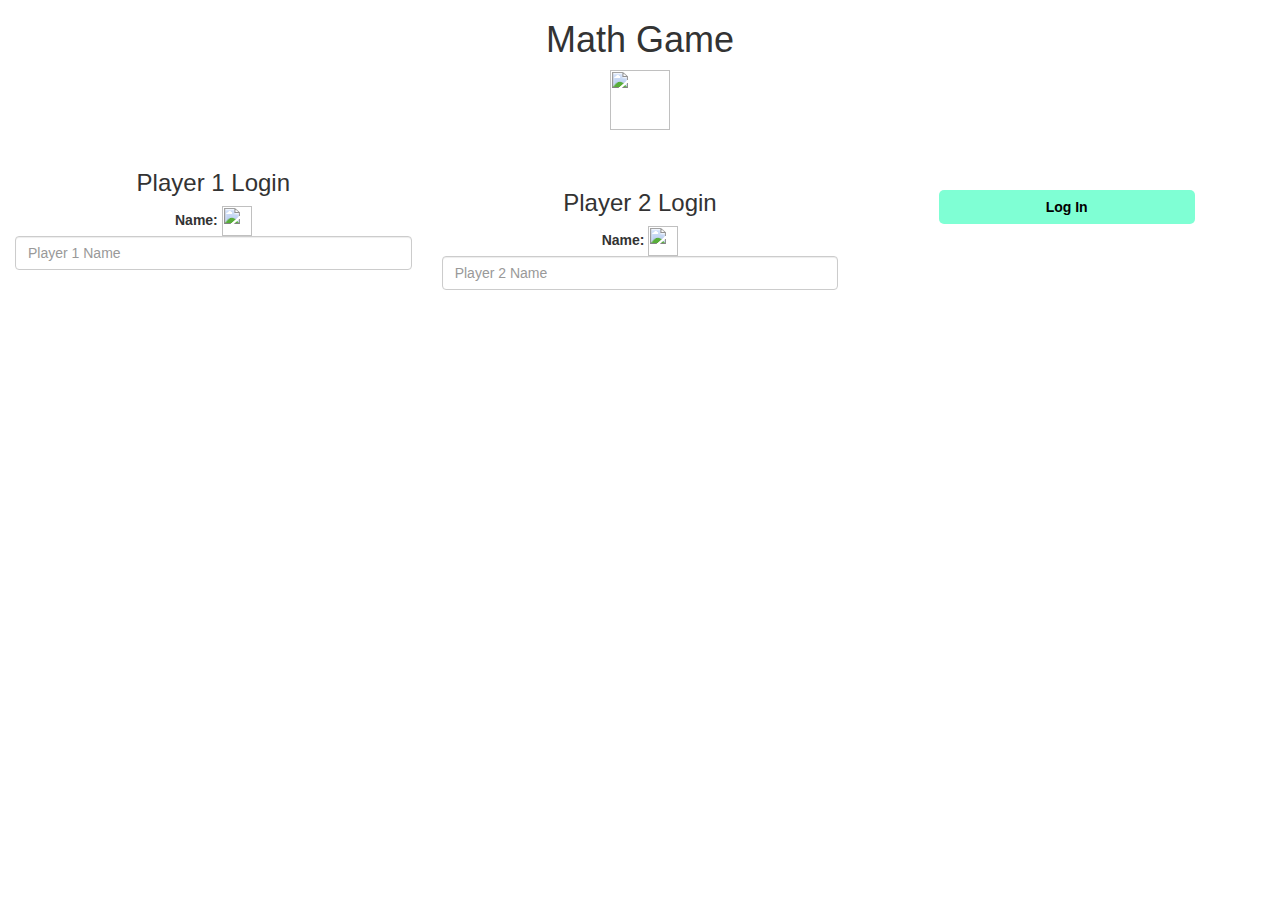
==== index.html @ e664b713 "Add files via upload" ====
<html>
<head>
	<title>The Math Quiz-1</title>
<meta name="viewport" content="width=device-width, initial-scale=1">
<link rel="stylesheet" href="https://maxcdn.bootstrapcdn.com/bootstrap/3.4.0/css/bootstrap.min.css">
<script src="https://ajax.googleapis.com/ajax/libs/jquery/3.4.1/jquery.min.js"></script>
<script src="https://maxcdn.bootstrapcdn.com/bootstrap/3.4.0/js/bootstrap.min.js"></script>
<link rel="stylesheet" type="text/css" href="game.css">
<script src="game_login.js"></script>
</head>
<body>
<center>
	<h1>Math Game</h1>
	<img src="http://www.mtsac.edu/lac/images/templogo_math.png" style="width: 60px;">
	<br>
	<br>
	<div class="col-lg-4 col-sm-8 col-xs-11 login_div1">
		<h3>Player 1 Login</h3>
		<label>Name:</label>
		<img src="http://pluspng.com/img-png/png-user-icon-circled-user-icon-2240.png" style="width: 30px;">
		<input type="text" id="player1_name" class="form-control" placeholder="Player 1 Name">
	</div>
	<br>
	<div class="col-lg-4 col-sm-8 col-xs-11 login_div2">
		<h3>Player 2 Login</h3>
		<label>Name:</label>
		<img src="http://pluspng.com/img-png/png-user-icon-circled-user-icon-2240.png" style="width: 30px;">
		<input type="text" id="player2_name" class="form-control" placeholder="Player 2 Name">
	</div>
	<br>
	<button style="width: 20%; background-color: aquamarine; color: black; font-weight: bold; border-radius: 5px;" class="btn btn-link" onclick="adduser()">Log In</button>
</center>
</body>
</html>
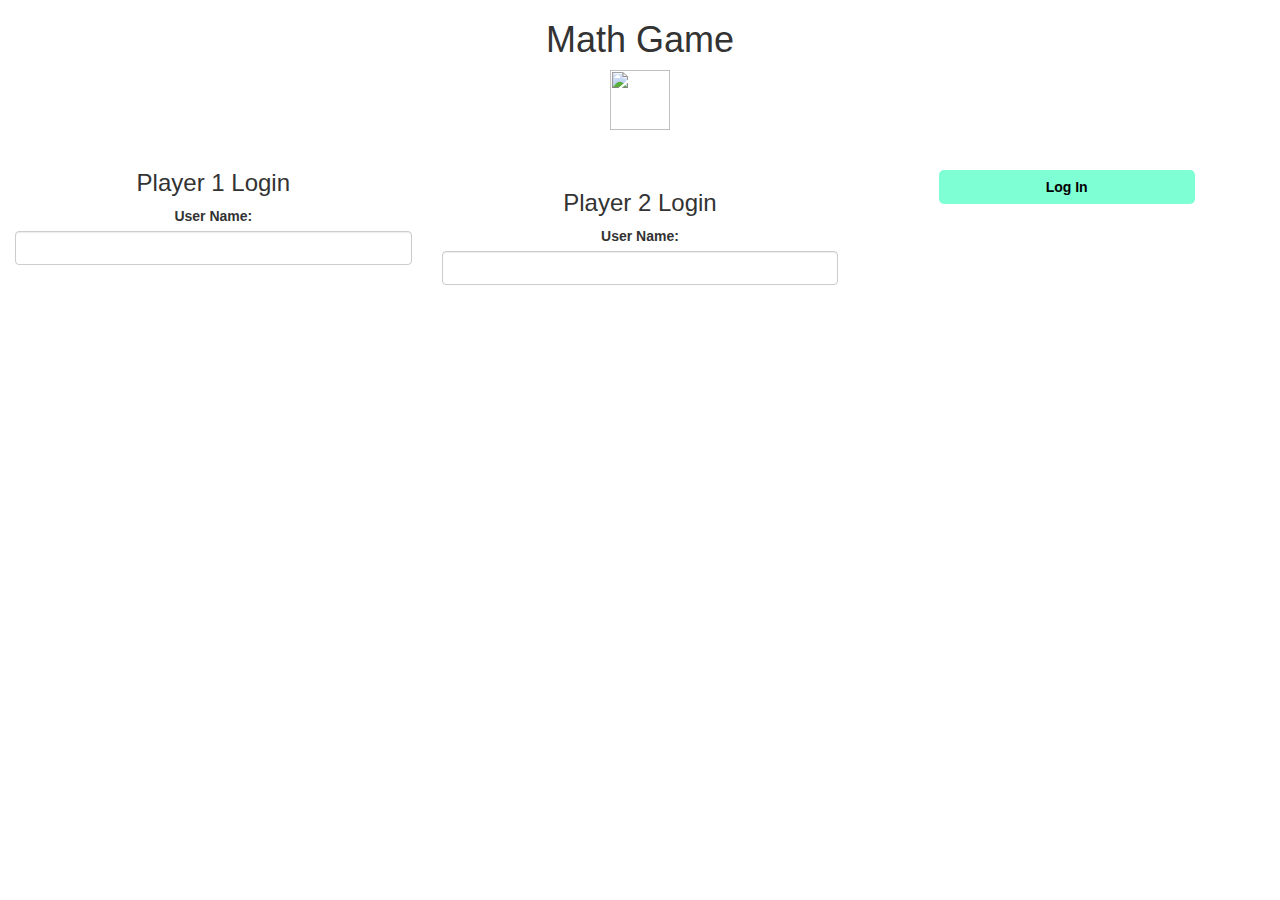
==== commit c2324ec6: "Add files via upload" ====
--- a/index.html
+++ b/index.html
@@ -14,20 +14,19 @@
 	<img src="http://www.mtsac.edu/lac/images/templogo_math.png" style="width: 60px;">
 	<br>
 	<br>
-	<div class="col-lg-4 col-sm-8 col-xs-11 login_div1">
+	<div class="col-lg-4 col-sm-8 col-xs-11 login_div1"> 
 		<h3>Player 1 Login</h3>
-		<label>Name:</label>
-		<img src="http://pluspng.com/img-png/png-user-icon-circled-user-icon-2240.png" style="width: 30px;">
-		<input type="text" id="player1_name" class="form-control" placeholder="Player 1 Name">
-	</div>
-	<br>
-	<div class="col-lg-4 col-sm-8 col-xs-11 login_div2">
-		<h3>Player 2 Login</h3>
-		<label>Name:</label>
-		<img src="http://pluspng.com/img-png/png-user-icon-circled-user-icon-2240.png" style="width: 30px;">
-		<input type="text" id="player2_name" class="form-control" placeholder="Player 2 Name">
-	</div>
-	<br>
+		<label>User Name:</label>
+		<input type="text" id="player1" class="form-control">
+		<br>
+		</div>
+		<br>
+		<div class="col-lg-4 col-sm-8 col-xs-11 login_div2"> 
+			<h3>Player 2 Login</h3>
+			<label>User Name:</label>
+			<input type="text" id="player2" class="form-control">
+			<br>
+			</div>
 	<button style="width: 20%; background-color: aquamarine; color: black; font-weight: bold; border-radius: 5px;" class="btn btn-link" onclick="adduser()">Log In</button>
 </center>
 </body>
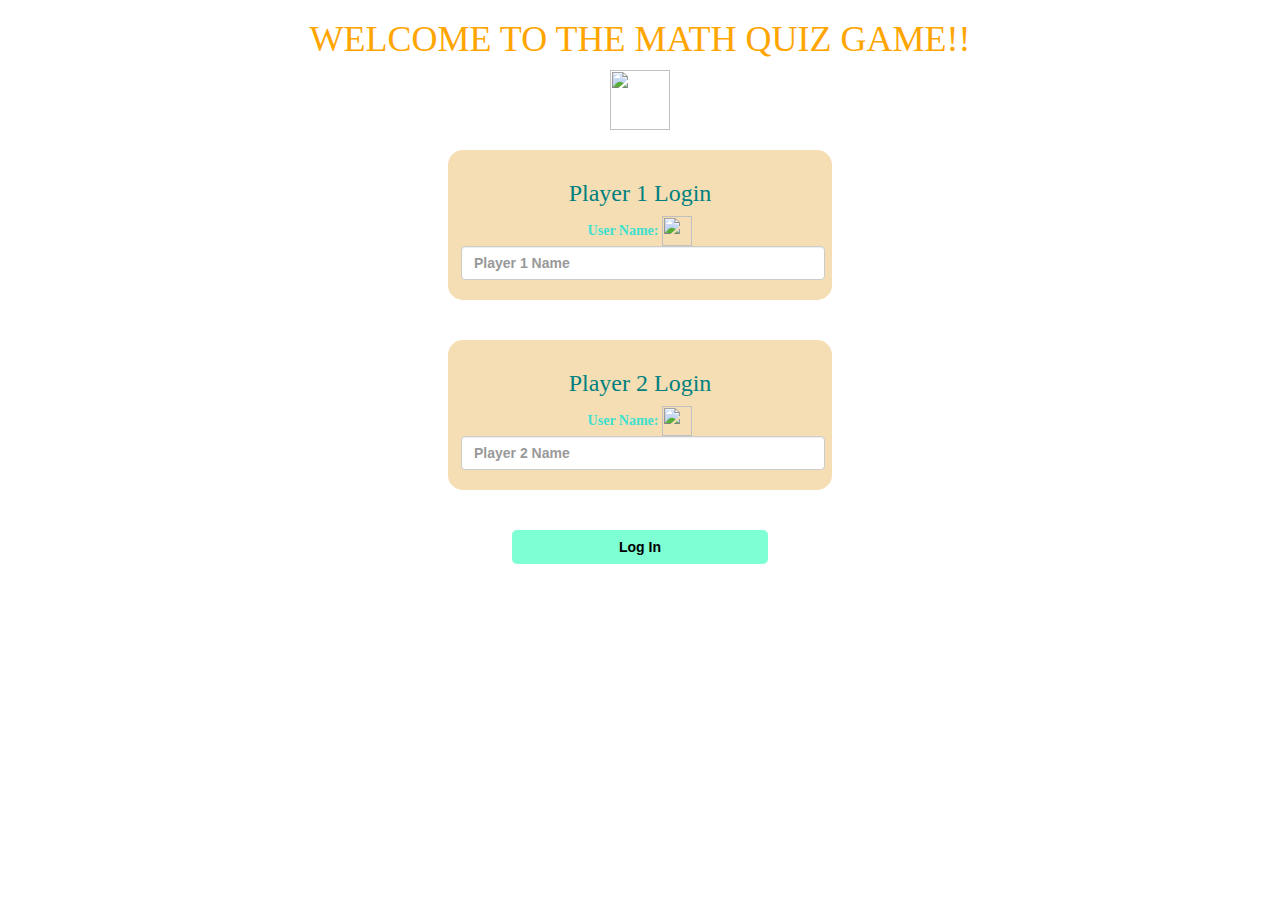
==== commit 263bad36: "Add files via upload" ====
--- a/index.html
+++ b/index.html
@@ -6,27 +6,28 @@
 <script src="https://ajax.googleapis.com/ajax/libs/jquery/3.4.1/jquery.min.js"></script>
 <script src="https://maxcdn.bootstrapcdn.com/bootstrap/3.4.0/js/bootstrap.min.js"></script>
 <link rel="stylesheet" type="text/css" href="game.css">
-<script src="game_login.js"></script>
+<script src="main.js"></script>
 </head>
 <body>
 <center>
-	<h1>Math Game</h1>
+	<h1>WELCOME TO THE MATH QUIZ GAME!!</h1>
 	<img src="http://www.mtsac.edu/lac/images/templogo_math.png" style="width: 60px;">
 	<br>
 	<br>
-	<div class="col-lg-4 col-sm-8 col-xs-11 login_div1"> 
+	<div class="col-lg-4 col-sm-8 col-xs-11 login_div1">
 		<h3>Player 1 Login</h3>
-		<label>User Name:</label>
-		<input type="text" id="player1" class="form-control">
-		<br>
-		</div>
-		<br>
-		<div class="col-lg-4 col-sm-8 col-xs-11 login_div2"> 
-			<h3>Player 2 Login</h3>
-			<label>User Name:</label>
-			<input type="text" id="player2" class="form-control">
-			<br>
-			</div>
+		<label id="username">User Name:</label>
+		<img src="http://pluspng.com/img-png/png-user-icon-circled-user-icon-2240.png" style="width: 30px;">
+		<input type="text" id="player1_name" class="form-control" placeholder="Player 1 Name">
+	</div>
+	<br>
+	<div class="col-lg-4 col-sm-8 col-xs-11 login_div2">
+		<h3>Player 2 Login</h3>
+		<label id="username">User Name:</label>
+		<img src="http://pluspng.com/img-png/png-user-icon-circled-user-icon-2240.png" style="width: 30px;">
+		<input type="text" id="player2_name" class="form-control" placeholder="Player 2 Name">
+	</div>
+	<br>
 	<button style="width: 20%; background-color: aquamarine; color: black; font-weight: bold; border-radius: 5px;" class="btn btn-link" onclick="adduser()">Log In</button>
 </center>
 </body>
--- a/game.css
+++ b/game.css
@@ -0,0 +1,81 @@
+body
+{
+	background-image: url("https://cdn.hipwallpaper.com/i/75/53/0cFvKO.jpg");
+}
+
+	.login_div1 , .login_div2
+	{
+		background: white;
+		padding: 10px;
+		float: none;
+		border-radius: 15px;
+		width: 30%;
+		height: 150px;
+		background-color: wheat;
+		margin-bottom:20px;
+	}
+
+
+#player1_name , #player2_name
+{
+	display: inline-block;
+	margin-left: 3px;
+	color: tomato;
+	font-weight: bold;
+}
+#word
+{
+	width: 60%;
+}
+#word_display
+{
+	letter-spacing: 5px;
+}
+#output
+{
+	background: white;
+	border-radius: 10px;
+	border-top: 10px solid #AA4465;
+	padding: 10px;
+	float: none;
+	text-align: left;
+}
+h1{
+	color: orange;
+	font-family: 'Akaya Kanadaka', cursive;
+}
+h3{
+	font-family: 'Lora', serif;
+	color: teal;
+}
+#username{
+	font-family: 'Yellowtail', cursive;
+	color: turquoise;
+}
+button{
+	font-family: 'Trebuchet MS', 'Lucida Sans Unicode', 'Lucida Grande', 'Lucida Sans', Arial, sans-serif;
+}
+input:hover{
+	background-color: yellow;
+}
+.login_div2:hover{
+	border: 5px solid rgb(102, 6, 73);
+	width: 35%;
+}
+.login_div1:hover{
+	border: 5px solid rgb(102, 6, 73);
+	width: 35%;
+}
+#number_1,#number_2
+{
+	color: tomato;
+	font-weight: bold;
+}
+h4{
+	color: bisque;
+	font-family: 'Akaya Kanadaka', cursive;
+	width: 100px;
+}
+h4:hover{
+	text-decoration: underline;
+}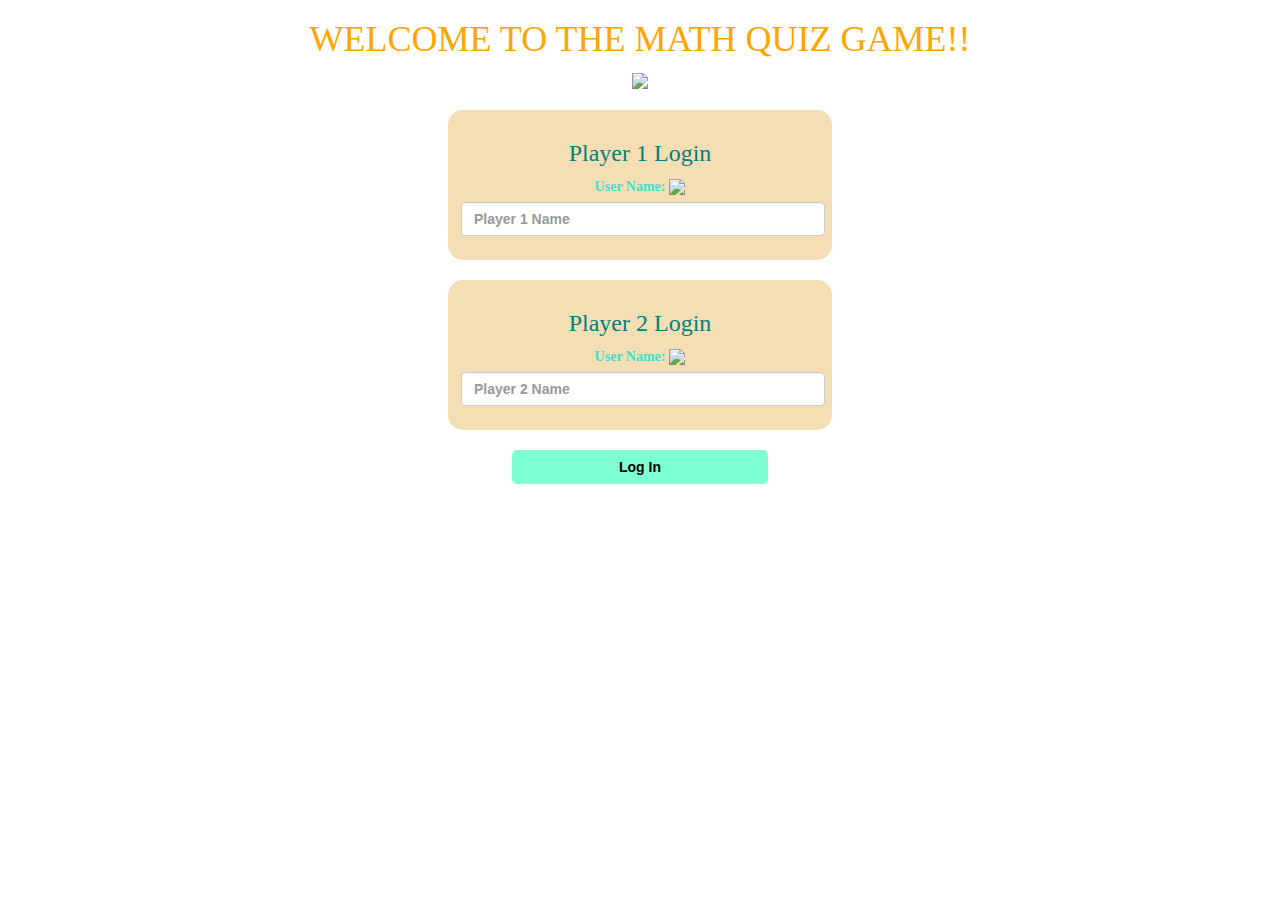
==== commit 55f8851f: "Add files via upload" ====
--- a/index.html
+++ b/index.html
@@ -1,6 +1,7 @@
+<!DOCTYPE html>
 <html>
 <head>
-	<title>The Math Quiz-1</title>
+	<title>The Math Quiz 4</title>
 <meta name="viewport" content="width=device-width, initial-scale=1">
 <link rel="stylesheet" href="https://maxcdn.bootstrapcdn.com/bootstrap/3.4.0/css/bootstrap.min.css">
 <script src="https://ajax.googleapis.com/ajax/libs/jquery/3.4.1/jquery.min.js"></script>
--- a/game.css
+++ b/game.css
@@ -12,7 +12,6 @@
 		width: 30%;
 		height: 150px;
 		background-color: wheat;
-		margin-bottom:20px;
 	}
 
 
@@ -78,4 +77,8 @@
 }
 h4:hover{
 	text-decoration: underline;
+}
+#player_1_name, #player_2_name{
+	display: inline-block;
+	margin-left: 3px;
 }